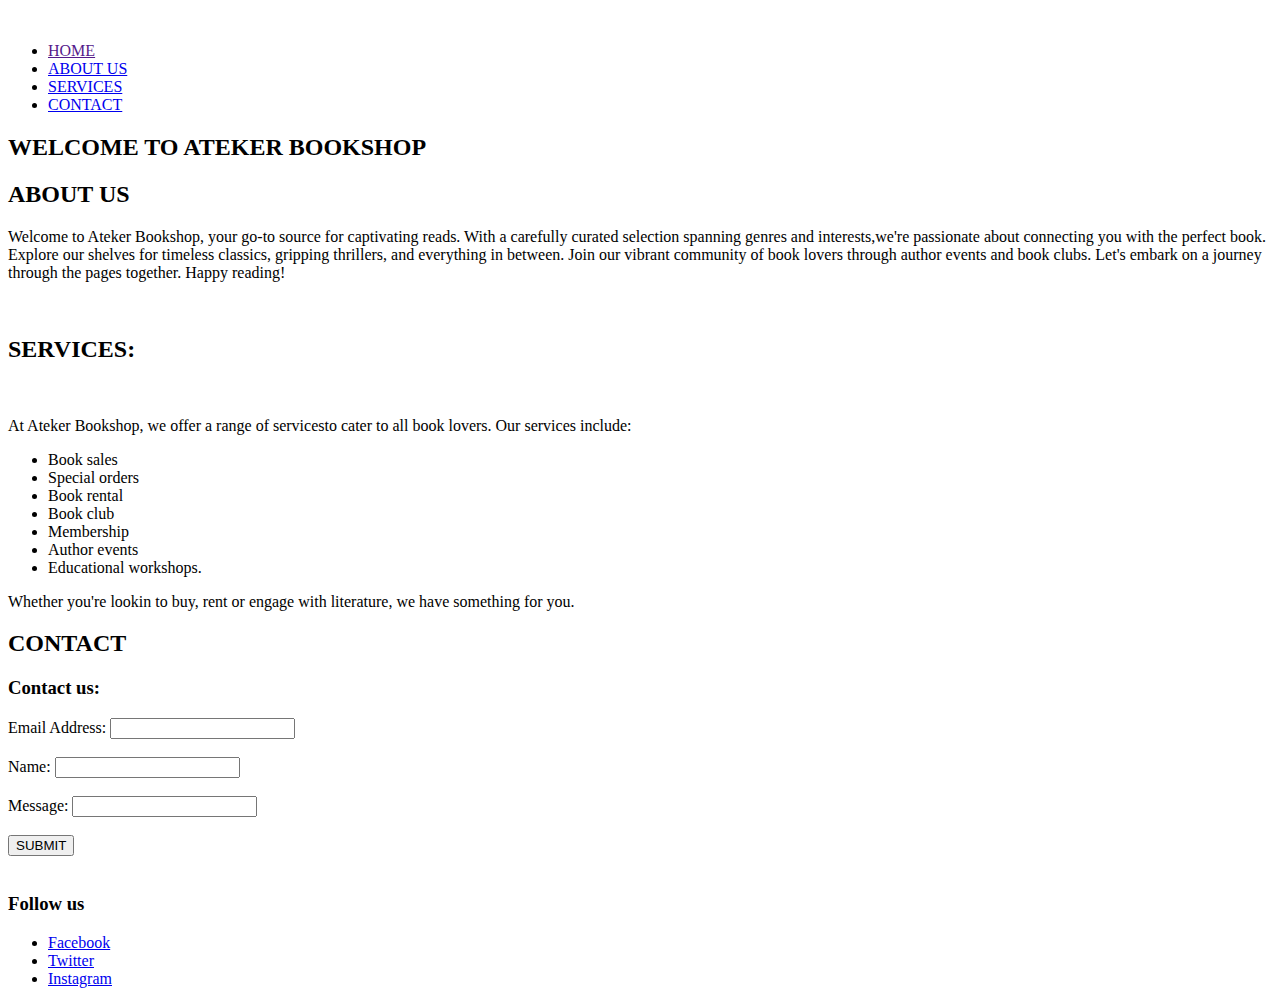
==== index.html @ b03f4362 "Update and rename ateker.html to index.html" ====
<!DOCTYPE html>
<html lang="en">
<head>
    <meta charset="UTF-8">
    <title>ATEKER BOOKSHOP</title>
    <link rel="stylesheet" href="styles.css">
</head>
<body >
    
    
    <section class="section1">
         
    <div class="hey">
       <img src="images/images/nobg.png" alt="" class="logo">
    </div>
    
    <div class="menu">
        <ul>
            <li><a href="">HOME</a></li>
        
        <li><a href="#about">ABOUT US</a></li>
        <li><a href="#service">SERVICES</a></li>
        <li><a href="#contact">CONTACT</a></li>
        </ul>
   
    </div>
    
    <div class="najila">
       <a href=""></a> 
        <h2 class="heading">WELCOME TO ATEKER BOOKSHOP</h2>
       
        
        </div>
   
    
  
    </section>
    
    <div class="8"></div>
    
    <section>
        <div>
            <h2 class="about"id="about">ABOUT US</h2>
      </div>  
        <div class="bt">
            <p>
            Welcome to Ateker Bookshop, your go-to source for captivating reads. With a carefully curated selection spanning genres and interests,we're passionate about connecting you with the perfect book. 
 Explore our shelves for timeless classics, gripping thrillers, and everything in between. Join our vibrant community of book lovers through author events and book clubs. Let's embark on a journey through the pages together. Happy reading!
        </p>
        </div>
        
        <div>
            <img src="images/images/pick.jpeg" alt=""class="library">
        </div>
        
       
       
        
            
        
         </section>
    
    <div class="majana"></div>
    
    
    <section>
        
            <h2 class="services"id="service" >SERVICES:</h2>
            
         <div class="granny" >
            <img src="images/images/books.jpg" alt="" width="350px" height"175px">
            </div>
           <div class=" gym">
            <p>At Ateker Bookshop, we offer a range of servicesto cater to all book lovers. Our services include:
            <ul>
          <li> Book sales</li>
          <li> Special orders</li>
          <li>Book rental</li>
          <li> Book club </li>
           <li> Membership</li>
           <li> Author events </li>
            <li>Educational workshops.</li>
           </ul>
             Whether you're lookin to buy, rent or engage with literature, we have something for you.
           </p>
           <div class="4"></div>
            
              
            </section>
        
    
    <div class="majana"></div>
    
    <section>
        <div class="contact" id="contact">
    <h2>CONTACT</h2>
    </div>
                                                                                                             
    
    <div>
        <h3>Contact us:</h3>
        <email>Email Address:</email>
        <input type="........@gmail.com">
        <br></br>
        <label>Name:</label>
        <input type="text">
        <br></br>
        <label>Message:</label>
        <input type="text">
        <br></br>
        <button class="submit">SUBMIT</button>
    </div>
<div class="location">
 <img src="images/images/location.png" alt="" >
    </div>
    </section>
<footer>    
     <div class="socialMedia">
            <h3>Follow us</h3>
            <ul>
                <li><a href="#">Facebook</a></li>
                <li><a href="#">Twitter</a></li>
                <li><a href="#">Instagram</a></li>
                
            </ul>
        </div>
                 

     
       
        
                
            
            
        </div>
    </footer>
    
    
    
    
    
    
</body>
</html>
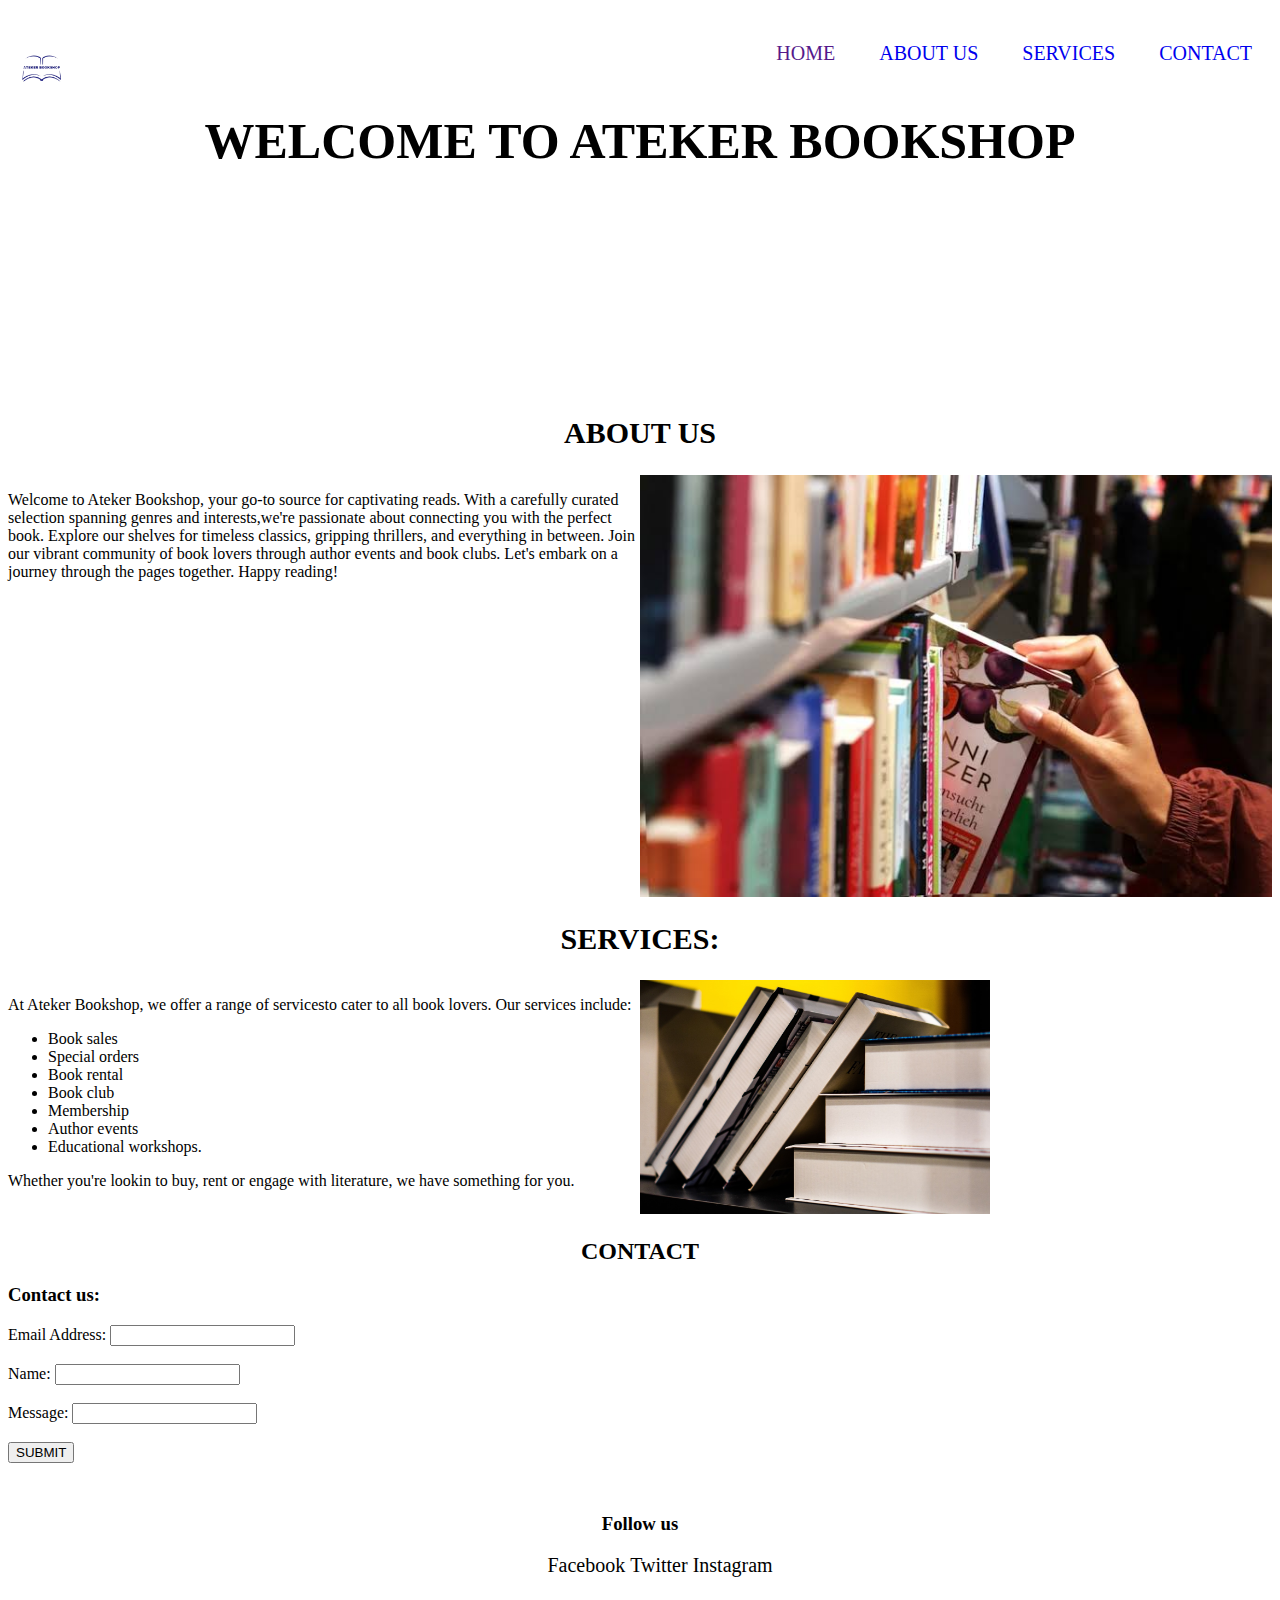
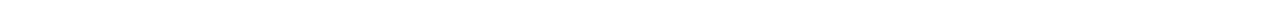
==== commit dd3137d3: "Update index.html" ====
--- a/index.html
+++ b/index.html
@@ -11,7 +11,7 @@
     <section class="section1">
          
     <div class="hey">
-       <img src="images/images/nobg.png" alt="" class="logo">
+       <img src="nobg.png" alt="" class="logo">
     </div>
     
     <div class="menu">
@@ -50,7 +50,7 @@
         </div>
         
         <div>
-            <img src="images/images/pick.jpeg" alt=""class="library">
+            <img src="pick.jpeg" alt=""class="library">
         </div>
         
        
@@ -68,7 +68,7 @@
             <h2 class="services"id="service" >SERVICES:</h2>
             
          <div class="granny" >
-            <img src="images/images/books.jpg" alt="" width="350px" height"175px">
+            <img src="books.jpg" alt="" width="350px" height"175px">
             </div>
            <div class=" gym">
             <p>At Ateker Bookshop, we offer a range of servicesto cater to all book lovers. Our services include:
--- a/styles.css
+++ b/styles.css
@@ -0,0 +1,171 @@
+.logo{
+    float:left;
+    width: 70px;
+    height:70px;
+    
+    
+}
+.menu{
+    float:right;
+    
+    
+    
+  
+    
+}
+.menu ul{
+    list-style-type:none;
+    padding:0;
+    margin:0;
+    
+}
+.menu ul li{
+    display:inline;
+    font-size:20px;
+}
+.menu ul li a{
+    text-decoration:none;
+    padding:20px;
+    
+}
+.majana{
+    clear:both;
+}
+.section1{
+    background-image:url(images/images/last.jpg);
+    background-size:cover;
+    background-position:center;
+    background-repeat:no-repeat;
+    height:350px;
+    }
+    
+    
+.heading{
+    font-weight:bold;
+    text-align:center;
+    padding:70px;
+    font-size:50px;.m
+   }
+.dp{
+    clear:both;
+}
+.about{
+    text-align:center;
+    font-weight:bold;
+    text-color:blue;
+    font-size:30px;
+    
+}
+.bt{
+    float:left;
+    width:50%;
+}
+.library{
+    float:right;
+    width:50%;
+}
+.2{
+    clear:both;
+
+} 
+.next{
+  float:right;
+}
+.services{
+    text-align:center;
+    font-size:30px;
+    text-transform:uppercase;
+    font-weight:bold;
+    text-color:blue;
+}
+.3{
+    clear:both;
+}
+.granny{
+    float:right;
+    width:50%;
+    height:auto;
+    display:block;
+}
+.gym{
+    float:left;
+    width:50%;
+    height: 50%;
+      }
+.4{
+    clear:both;
+}
+.back2{
+  float:center;
+
+}
+.5{
+    clear:both;
+}
+.para{
+    text-align: center;
+}
+.button{
+    float:center;
+    border-radius:60%;
+  
+}
+.8{
+    clear:both;
+}
+.social media{
+    display:inline;
+    font-size:20px;
+    width:33.3%;
+    list-style-type:none;
+    
+}
+.location{
+    float:right;
+    width:50%;
+    position:relative;
+    bottom:170px;
+    left:100px;
+}
+.9{
+    clear:both;
+}
+.contact>h2{
+text-align:center;
+    
+}
+.contact>div{
+text-align:center;
+
+}
+.socialMedia{
+    list-style-type:none;
+    margin-top:50px;
+    width: 100%;
+    height: 100px;
+    align-items:center;
+    text-align:center;
+    justify-content:space-between;
+
+}
+.socialMedia ul{
+    display:inline;
+    font-size:20px;
+}
+
+.socialMedia ul li{
+    
+    display:inline;
+    
+}
+.socialMedia ul li a{
+    text-decoration:none;
+    color: black;
+
+
+}
+
+footer{
+    align-items:center;
+    text-align:center;
+}
